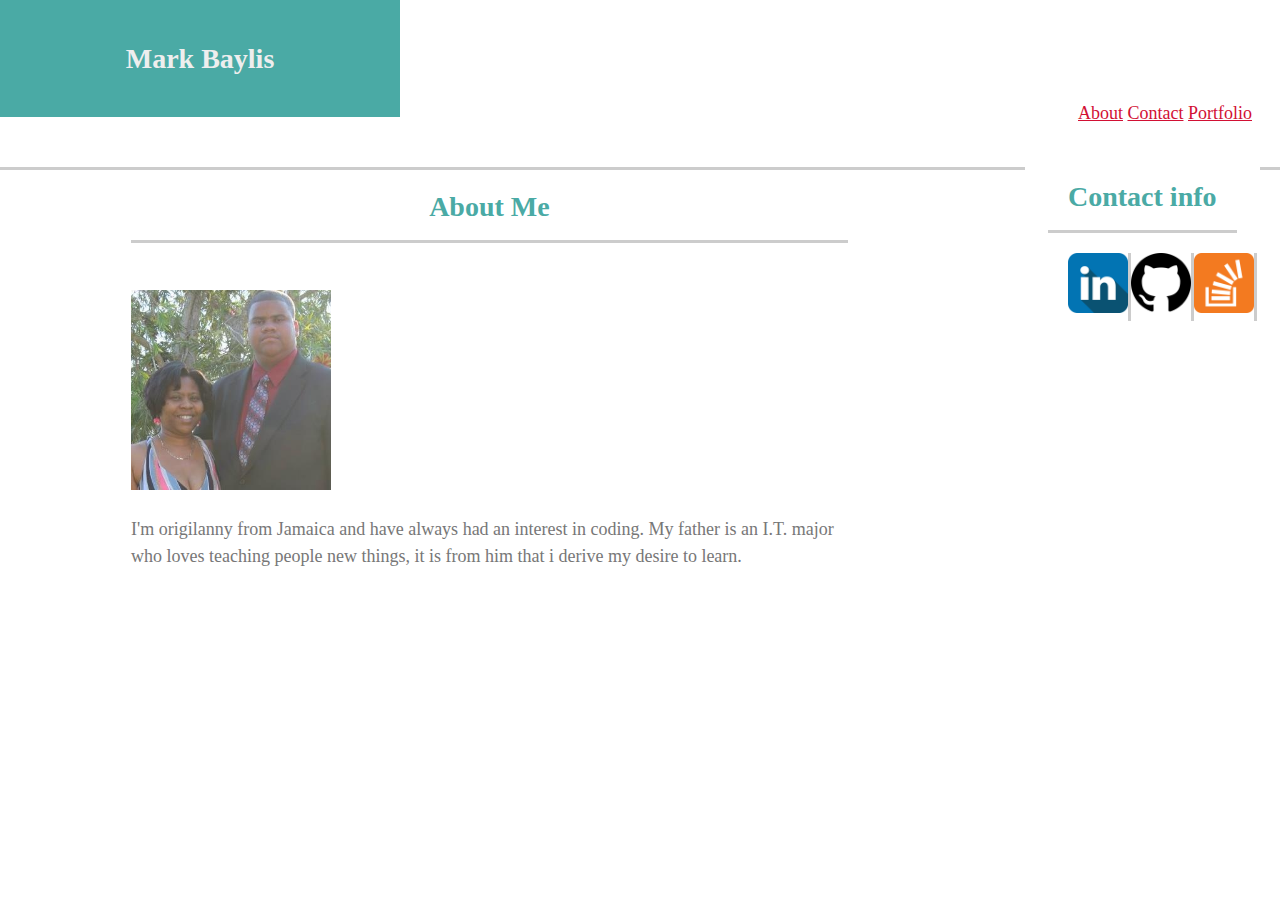
==== index.html @ e823b574 "done 6/27/2016" ====
<!DOCTYPE html>
<html>
<head  >	
	<title>Student Bio</title>
	<link rel="stylesheet" type="text/css" href="assets/css/style.css">
</head>
<body>

	<header class="fixed">
		<h1 class="name">Mark Baylis</h1>  

	
		<nav class="navbar">
			<a href="index.html">About</a>
			<a href="contact.html">Contact</a>
			<a href="Portfolio.html">Portfolio</a>
		</nav>
	</header>

 
	<div class="container">
	
    <section id="main-bio">
		<h2>About Me</h2>
		<br>

		<img src="assets/images/profile picture.jpg" width="200" height="200" >

		<p>I'm origilanny from Jamaica and have always had an interest in coding. My father is an I.T. major who loves teaching people new things, it is from him that i derive my desire to learn.</p>
    </section><!-- end main-bio -->

	<aside id="contact-info">

	<h3 >Contact info</h3>

	<ul class="social">
		<li>
			<img src="assets/images/linkedin.png" width="60px" height="60px">
		</li>
		<li> 
			<img src="assets/images/github.png" width="60px" height="60px">	 <a href="https://github.com/MarkB22"></a>
		</li>
		<li> 
			<img src="assets/images/overflow.png" width="60px" height="60px"><a href="#"></a>
		</li>
	</ul>

	</aside>
	</div>
</body>
</html>
---- assets/css/style.css ----
/* 

Each of these CSS elements is associated with an HTML Element, Class, or ID.
Flip between this css file and the HTML to see how things line up. 
Experiment with deleting lines of code from the CSS to see how it affects the webpage when you refresh in the browser.

*/

body {
	margin: 0;
	padding: 0;
	background: ;
	font-size: 18px;
	line-height: 150%;
	font-family: "Georgia",Times New Roman,Times,serif;
	color: #777777;
}
header {
	background: white;
	border-bottom: solid #cccccc ;
	
	
}

.name{
	
	background: #4aaaa5;
	padding: 45px 0;
	width: 400px;
	color: #eee;
	margin: 0;
	font-size: 28px;
	text-align: center;
	margin-bottom: 50px;
}
}
h1 {
	background: white;
	padding: 20px 0;
	color: #4aaaa5;
	margin: 0;
	font-size: 28px;
	text-align: center;
	margin-bottom: 20px;
}
h2 {
	background: white;
	border-bottom: solid #cccccc;
	padding: 20px 0;
	color: #4aaaa5;
	margin: 0;
	font-size: 28px;
	text-align: center;
	margin-bottom: 20px;
}

h3{
	background: white;
	border-bottom: solid #cccccc;
	padding: 20px;
	color: #4aaaa5;
	margin: 0 20px;
	font-size: 28px;
	text-align: left;
	margin-bottom: 20px;
}
a {
	color: #d21034;
}
.container {
	width: 1024px;
	margin: auto;
}
#main-bio{
	border: solid #ffffff;
}



#contact-info {
	position: absolute;
	background: white;
	border: solid #ffffff;
	padding: -5px;
	text-align: center;
	margin: 10px
	width: auto;
	top: 160px;
	right: 20px;
}


#bio-image {
	float: left;
}
#main-bio {
	width: 70%;
}

#bio-image {
	width: 200px;
	height: 200px;
	margin-right: 20px;
}

#fixed {
	position: fixed;
	background: #4aaaa5;
	padding: 40px;
	text-align: center;
	margin: 0;
	top: 0;
	left: 20px;
	}

	.navbar{
	width: 250px;
	position: absolute;
	background: white;
	color: #cccccc;
	padding: 20px;
	top: 80px;
	right: -30px;
	text-align: center;
	}
	
	.social{
		list-style: none;

	}

.social > li {float: left;
				border-right: solid #cccccc
			;}
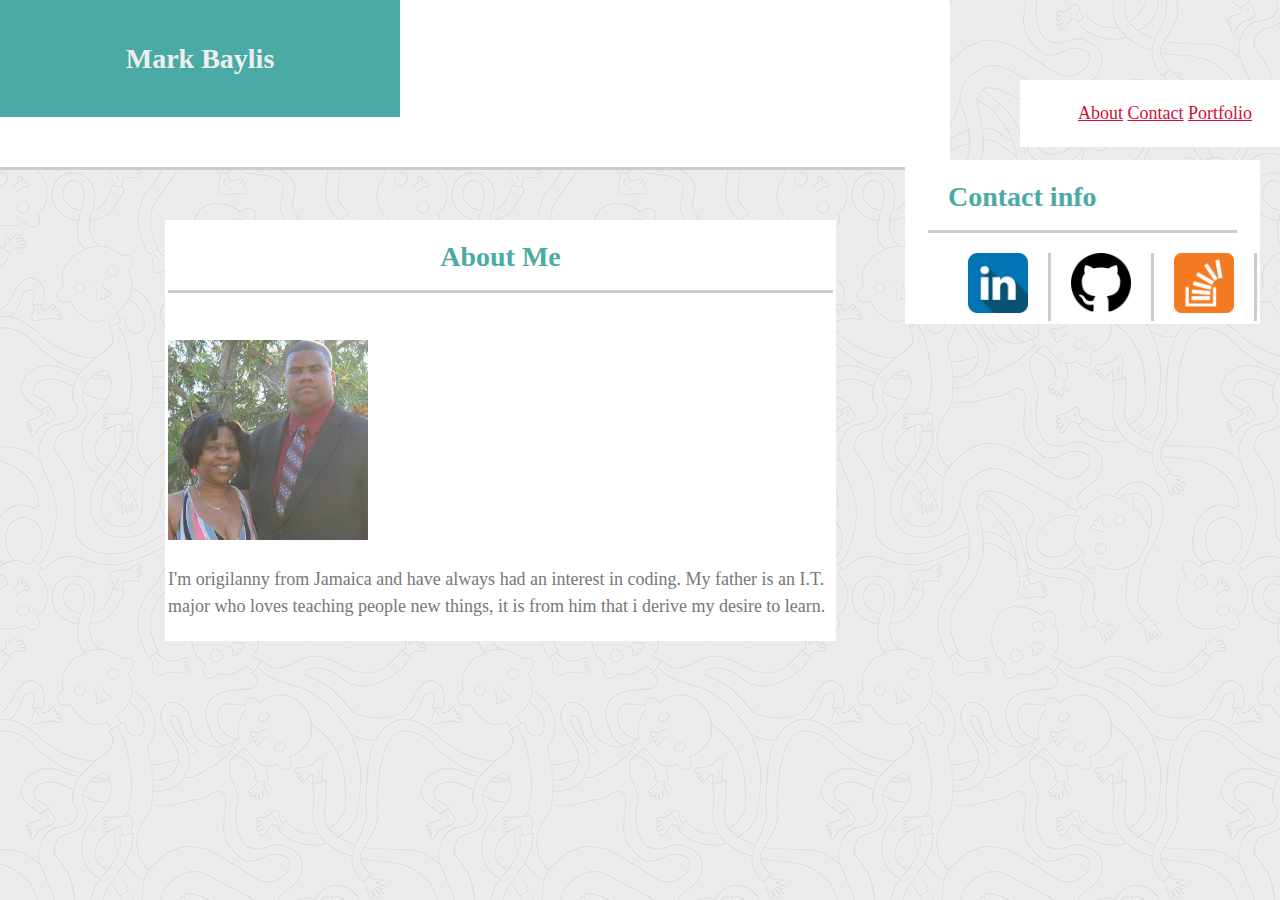
==== commit 35efd07a: "homework beta 1" ====
--- a/index.html
+++ b/index.html
@@ -2,11 +2,17 @@
 <html>
 <head  >	
 	<title>Student Bio</title>
+	<!--<link rel="stylesheet" type="text/css" href="assets/css/reset.css">
+	-->
 	<link rel="stylesheet" type="text/css" href="assets/css/style.css">
+	
+
+
 </head>
-<body>
+<body >
 
-	<header class="fixed">
+
+	<header >
 		<h1 class="name">Mark Baylis</h1>  
 
 	
--- a/assets/css/style.css
+++ b/assets/css/style.css
@@ -10,7 +10,7 @@
 body {
 	margin: 0;
 	padding: 0;
-	background: ;
+	background-image: url('../images/ignasi_pattern_s.png'); ;
 	font-size: 18px;
 	line-height: 150%;
 	font-family: "Georgia",Times New Roman,Times,serif;
@@ -18,23 +18,10 @@
 }
 header {
 	background: white;
+	width: 950px;
 	border-bottom: solid #cccccc ;
-	
-	
 }
 
-.name{
-	
-	background: #4aaaa5;
-	padding: 45px 0;
-	width: 400px;
-	color: #eee;
-	margin: 0;
-	font-size: 28px;
-	text-align: center;
-	margin-bottom: 50px;
-}
-}
 h1 {
 	background: white;
 	padding: 20px 0;
@@ -44,6 +31,7 @@
 	text-align: center;
 	margin-bottom: 20px;
 }
+
 h2 {
 	background: white;
 	border-bottom: solid #cccccc;
@@ -65,15 +53,33 @@
 	text-align: left;
 	margin-bottom: 20px;
 }
+
 a {
 	color: #d21034;
 }
+
+.name{
+	
+	background: #4aaaa5;
+	padding: 45px 0;
+	width: 400px;
+	color: #eee;
+	margin: 0;
+	font-size: 28px;
+	text-align: center;
+	margin-bottom: 50px;
+}
+
+
 .container {
-	width: 1024px;
+	padding: 50px 0;
+	width: 950px;
 	margin: auto;
 }
 #main-bio{
 	border: solid #ffffff;
+	background-color: white;
+
 }
 
 
@@ -105,12 +111,12 @@
 }
 
 #fixed {
-	position: fixed;
+	position: absolute;
 	background: #4aaaa5;
 	padding: 40px;
 	text-align: center;
 	margin: 0;
-	top: 0;
+	top: -20px;
 	left: 20px;
 	}
 
@@ -130,10 +136,24 @@
 
 	}
 
-.social > li {float: left;
-				border-right: solid #cccccc
-			;} 
+.social > li {
+				float: left;
+				padding: 0 20px;
+				border-right: solid #cccccc;
+			} 
 
+.story{
+	font-size: 18px;
+	line-height: 150%;
+	font-family: "Georgia",Times New Roman,Times,serif;
+	color: #777777;
+	float: left;
+}
+
+.image{
+	float: left;
+
+}
 
 
 
